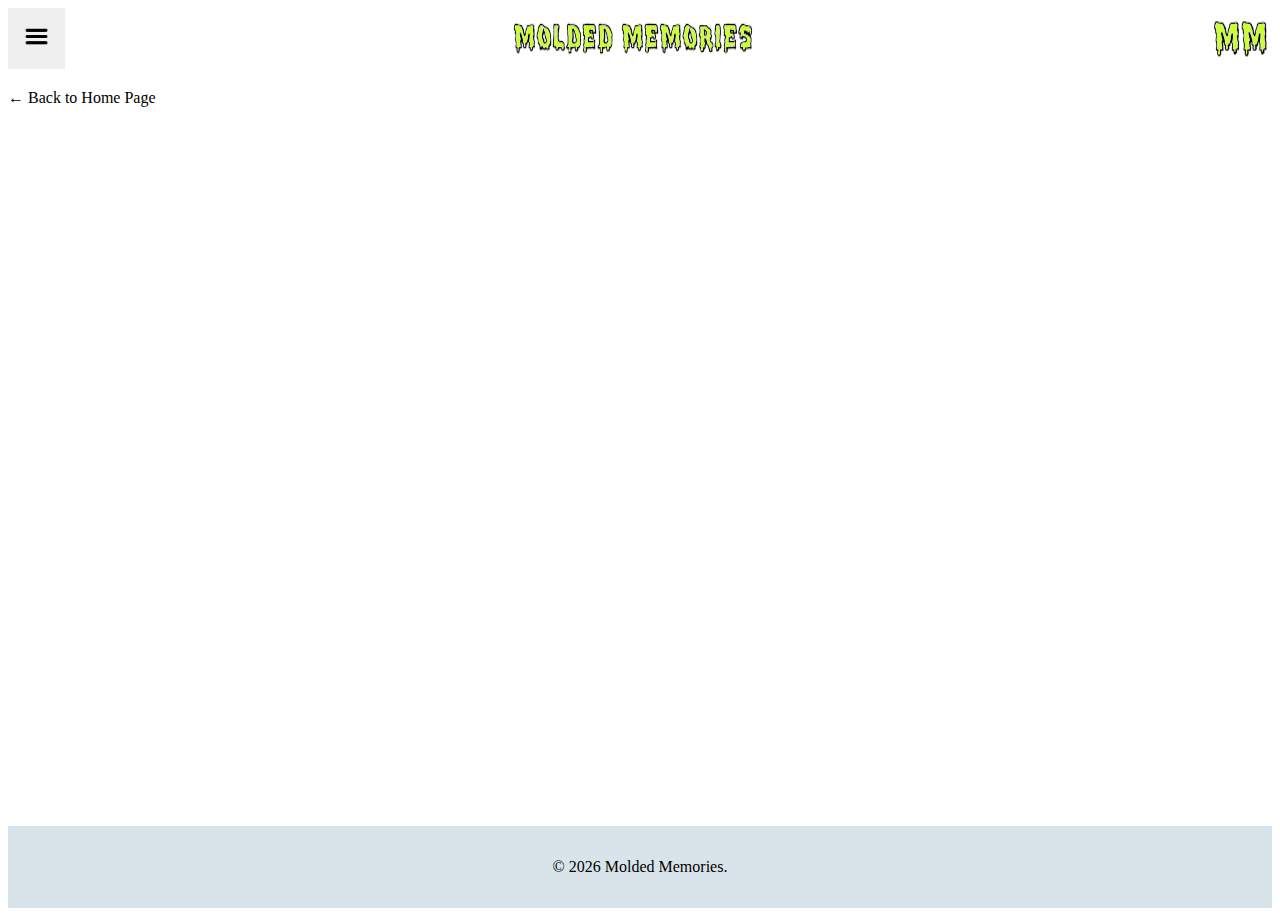
==== michelangelo.html @ 5973f6ae "mobile phone layout on index page, added links" ====
<!DOCTYPE html>
<html>
<head>
	<meta charaset="utf-8">
	<link rel="stylesheet" href="css/styles.css">
	<link rel="stylesheet" href="css/queries.css">
	<title>Molded Memories</title>
</head>

<body>
	<header class="main-header">
		<div class="dropdown">
			<button onclick="myFunction()" class="dropbtn"><img src="img/menu-icon.png" alt="menu bars" class="menu-icon"></button>
			<div id="myDropdown" class="dropdown-content">
				<a href="#">Account</a>
				<a href="#">Contact</a>
				<a href="#">Too Soon</a>
			</div>
		</div>
		<img src="img/main_logo.png" alt="main logo" class="main-logo">
		<img src="img/secondary_logo.png" alt="secondary logo" class="secondary-logo">
	</header>

	<div class="container">
		<a href="index.html">&larr; Back to Home Page</a>
	<!--Michelangelo Conent--> 
	</div>

	<footer class="main-footer">
		<span>&copy; <script type="text/javascript"> document.write(new Date ().getFullYear());</script>   Molded Memories.</span>
	</footer>
	
	<script src="js/scripts.js"></script>
</body>
</html>
---- css/styles.css ----
/*=========================
		GENERAL
=========================*/

/*** Clickable links ***/
a, a:visited, a:hover {
	color: black;
	text-decoration: none;

}

img {
	max-width: 100%;
}

/*** Background and base colors, margins, and padding ***/
.container {
	padding-bottom: 30px;
	margin-bottom: 10px;
}

p {
	font-size: 1.25em;
}

/*=========================
		HEADER
=========================*/

/*** Dropdown Menu Build ***/

/* Hamburg bars */
.menu-icon {
	max-width: 25px;
}

/* Dropdown Button */
.dropbtn {
	padding: 16px;
	font-size: 16px;
	border: none;
}

/* The container <div> */
.dropdown {
	position: relative;
	display: inline-block;
}

/* Dropdown content */
.dropdown-content {
	display: none;
	position: absolute;
	background-color: #f9f9f9;
	min-width: 160px;
	z-index: 1;
}

/* Links inside the dropdown */
.dropdown-content a {
	color: black;
	padding: 12px 16px;
	text-decoration: none;
	display: block;
}

/* Changing colors on dropdown */
.dropdown-content a:hover {
	background-color: #f1f1f1;
}

/* Show the dropdown menu */
.show {
	display: block;
}

/***  Main header margin and padding ***/
.main-header {
	padding-bottom: 20px;
}


/*=========================
		BODY
=========================*/
 
/*** Clickable links ***/
.button {
	background-color: #00ccff;
	color: white;
	border-radius: 12px;
	padding: 12px 24px;
	text-align: center;
	font-size: 16px;
	margin: 4px 2px;
	opacity: 0.6;
	transition: 0.3;
}

.button:hover {
	opacity: 1;
}

/*** Margin and padding ***/
.col {
	padding-bottom: 25px;
	margin-left: 15px;
}

/*=========================
		FOOTER
=========================*/

/*** Footer text alignment ***/
.main-footer{
	text-align: center;
}

/*** Footer display margin and padding ***/
.main-footer {
	background: #d9e4ea;
	padding: 2em 0;
	margin-top: 30px;
}
---- css/queries.css ----
/*=========================
		MEDIA QUERIES
=========================*/

/*** Header ***/
.main-header {
	display: flex;
	justify-content: space-between;
}

/*** Body ***/
.row {
	display: flex;
	flex-direction: column;

}

/*** Footer ***/
body {
  display: flex;
  flex-direction: column;
  min-height: 100vh;
}

.container {
  flex: 1;
}


@media (max-width: 769px) {

	.secondary-logo {
		visibility: hidden;
	}

	.main-logo {
		align-self: center;
	}

	.content {
		display: inline-block;
	}
}
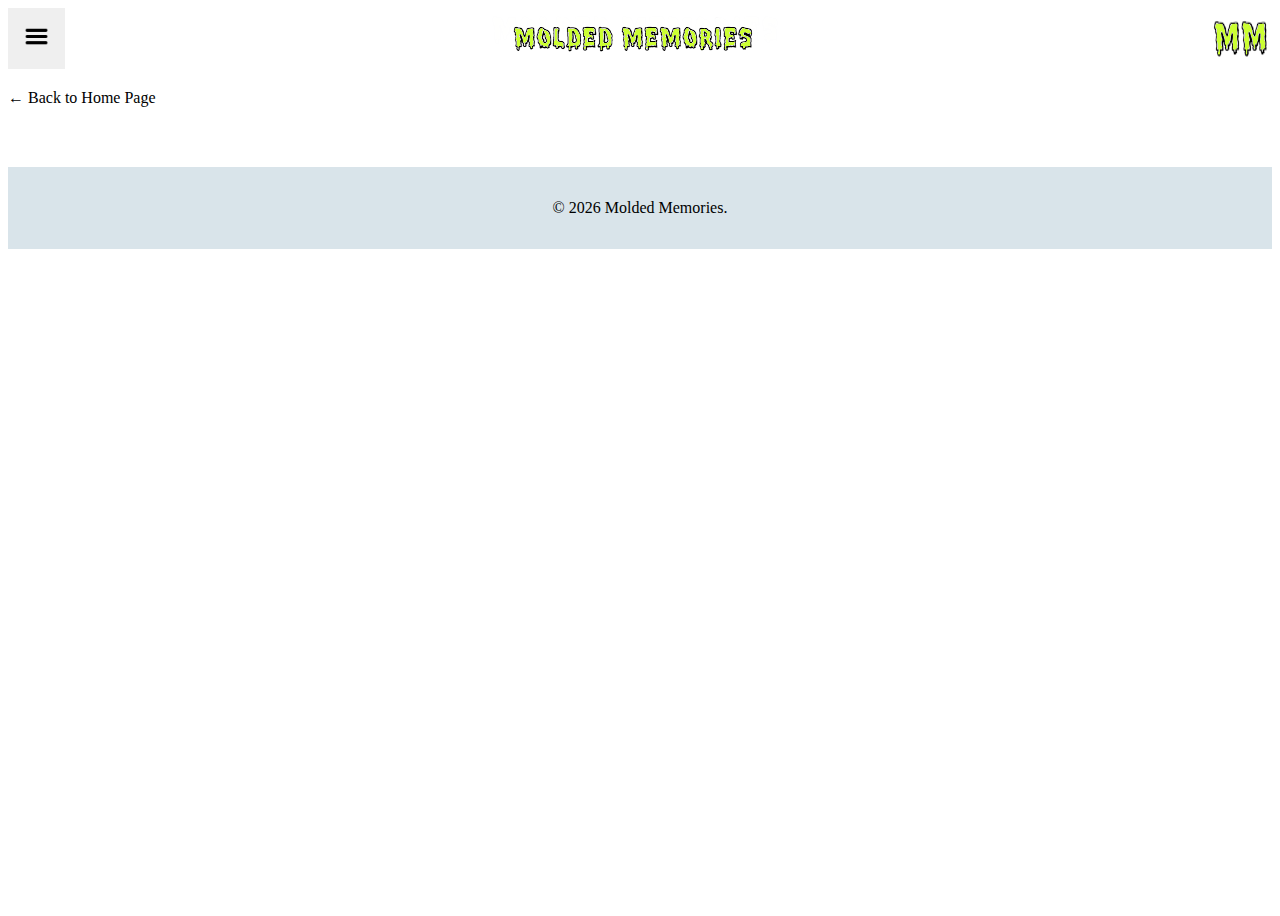
==== commit b59a0913: "desktop layout" ====
--- a/michelangelo.html
+++ b/michelangelo.html
@@ -2,6 +2,7 @@
 <html>
 <head>
 	<meta charaset="utf-8">
+	<meta name="viewport" content="width=device-width, initial-scale=1.0">
 	<link rel="stylesheet" href="css/styles.css">
 	<link rel="stylesheet" href="css/queries.css">
 	<title>Molded Memories</title>
--- a/css/styles.css
+++ b/css/styles.css
@@ -79,7 +79,6 @@
 	padding-bottom: 20px;
 }
 
-
 /*=========================
 		BODY
 =========================*/
@@ -102,9 +101,12 @@
 }
 
 /*** Margin and padding ***/
-.col {
+.figure {
 	padding-bottom: 25px;
-	margin-left: 15px;
+}
+
+.detail {
+	padding-bottom: 10px;
 }
 
 /*=========================
@@ -112,7 +114,7 @@
 =========================*/
 
 /*** Footer text alignment ***/
-.main-footer{
+.main-footer {
 	text-align: center;
 }
 
@@ -120,7 +122,7 @@
 .main-footer {
 	background: #d9e4ea;
 	padding: 2em 0;
-	margin-top: 30px;
+	margin-top: 20px;
 }
 
 
--- a/css/queries.css
+++ b/css/queries.css
@@ -9,10 +9,14 @@
 }
 
 /*** Body ***/
-.row {
+. {
 	display: flex;
 	flex-direction: column;
 
+}
+
+.main-logo {
+	align-self: center;
 }
 
 /*** Footer ***/
@@ -22,22 +26,65 @@
   min-height: 100vh;
 }
 
-.container {
-  flex: 1;
+/*** Mobile Screen ***/
+@media (max-width: 498px) {
+
+	.figure {
+		padding-bottom: 0px;
+		padding-top: 10px;
+	}
+
+	.detail {
+		margin-left: 15px;
+	}
+
+	.secondary-logo {
+	visibility: hidden;
+	}
+}
+
+/*** Tablet Screen ***/
+@media (min-width: 499px) and (max-width: 949px) {
+
+	.container {
+		display: flex;
+		flex-wrap: wrap;
+		justify-content: space-between;
+		align-content: baseline;
+	}
+
+	.figure {
+		margin-left: 15px;
+	}
+
+	.detail {
+		clear: right;
+		text-align: center;
+		margin-top: 50px;
+	}
+
+}
+
+/*** Desktop Screen ***/
+@media (min-width: 950px) {
+
+		.container {
+		display: flex;
+		flex-wrap: wrap;
+		
+	}
+
+	.figure {
+		max-width: 400px;
+		margin-left: 15%;
+		
+	}
+
+	.detail {
+		margin: auto;
+	}
 }
 
 
-@media (max-width: 769px) {
 
-	.secondary-logo {
-		visibility: hidden;
-	}
 
-	.main-logo {
-		align-self: center;
-	}
-
-	.content {
-		display: inline-block;
-	}
-}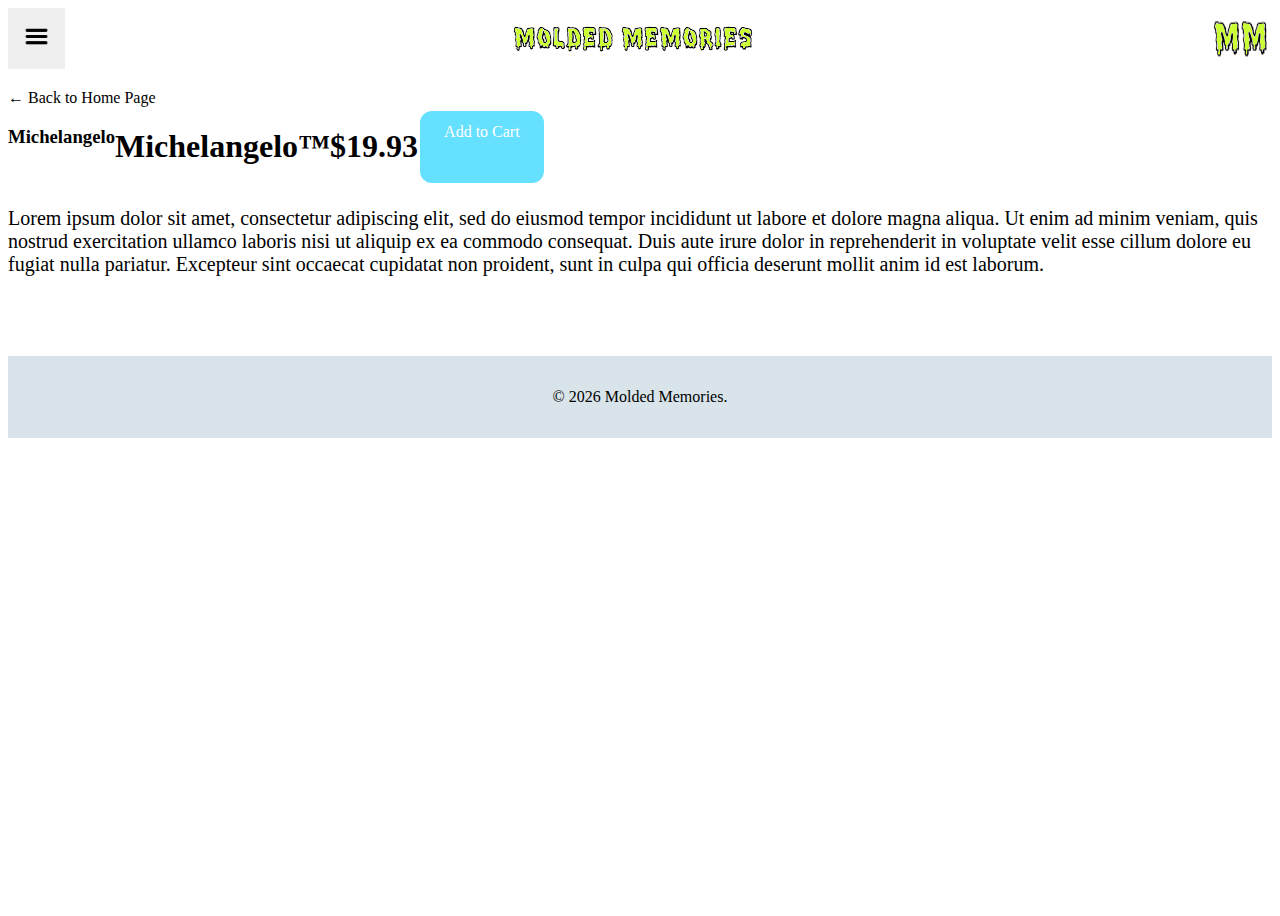
==== commit e748f578: "working up item pages" ====
--- a/michelangelo.html
+++ b/michelangelo.html
@@ -22,9 +22,15 @@
 		<img src="img/secondary_logo.png" alt="secondary logo" class="secondary-logo">
 	</header>
 
+	
+	<a href="index.html">&larr; Back to Home Page</a>
 	<div class="container">
-		<a href="index.html">&larr; Back to Home Page</a>
-	<!--Michelangelo Conent--> 
+	<!--Michelangelo Conent-->
+		<h3>Michelangelo</h3>
+		<h1 class="product-title">Michelangelo&trade;</h1>
+		<h1 class="price">$19.93</h1>
+		<a class="button" href="#">Add to Cart</a>
+		<p>Lorem ipsum dolor sit amet, consectetur adipiscing elit, sed do eiusmod tempor incididunt ut labore et dolore magna aliqua. Ut enim ad minim veniam, quis nostrud exercitation ullamco laboris nisi ut aliquip ex ea commodo consequat. Duis aute irure dolor in reprehenderit in voluptate velit esse cillum dolore eu fugiat nulla pariatur. Excepteur sint occaecat cupidatat non proident, sunt in culpa qui officia deserunt mollit anim id est laborum.</p>
 	</div>
 
 	<footer class="main-footer">
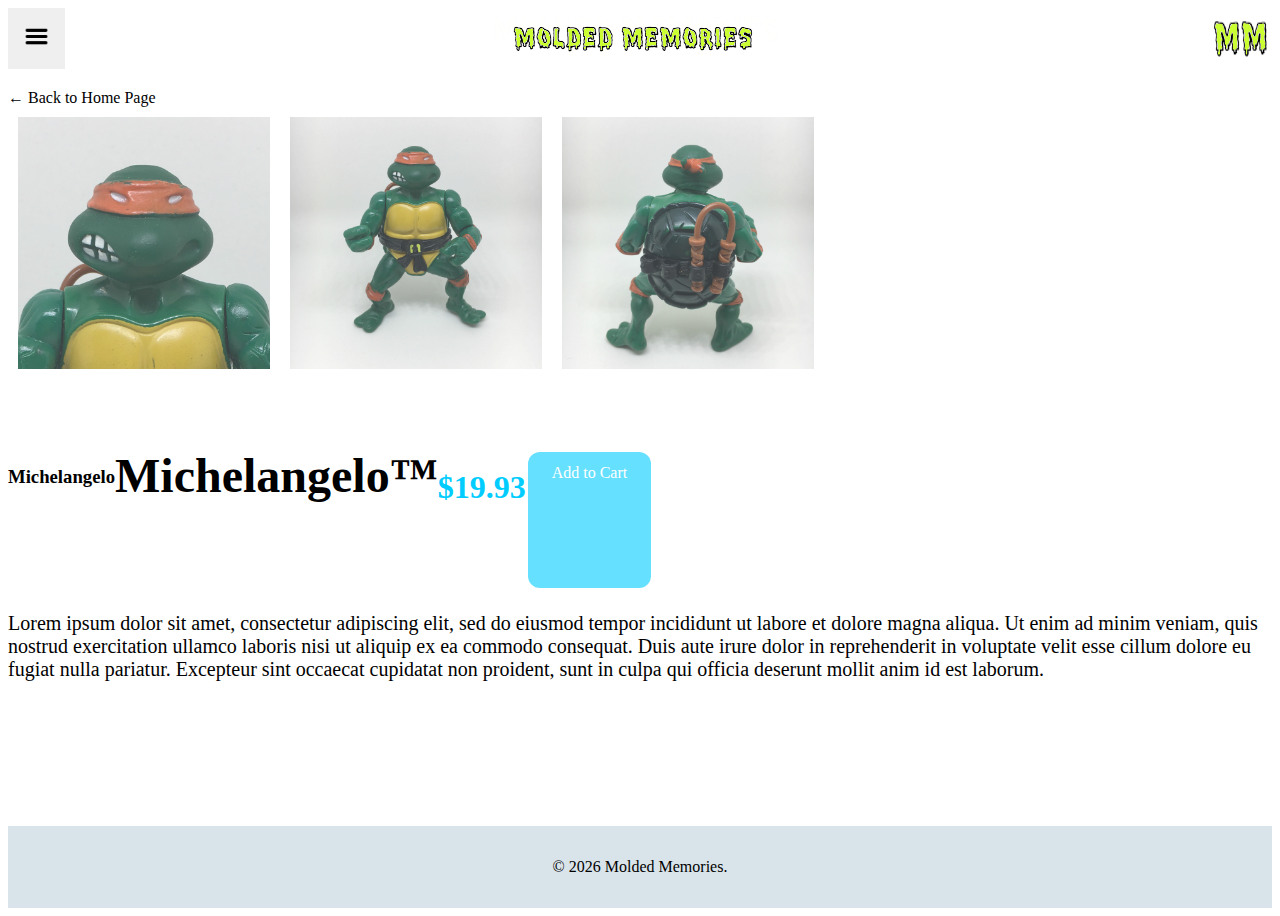
==== commit 47c74af9: "added tab gallery" ====
--- a/michelangelo.html
+++ b/michelangelo.html
@@ -26,11 +26,28 @@
 	<a href="index.html">&larr; Back to Home Page</a>
 	<div class="container">
 	<!--Michelangelo Conent-->
-		<h3>Michelangelo</h3>
-		<h1 class="product-title">Michelangelo&trade;</h1>
-		<h1 class="price">$19.93</h1>
-		<a class="button" href="#">Add to Cart</a>
-		<p>Lorem ipsum dolor sit amet, consectetur adipiscing elit, sed do eiusmod tempor incididunt ut labore et dolore magna aliqua. Ut enim ad minim veniam, quis nostrud exercitation ullamco laboris nisi ut aliquip ex ea commodo consequat. Duis aute irure dolor in reprehenderit in voluptate velit esse cillum dolore eu fugiat nulla pariatur. Excepteur sint occaecat cupidatat non proident, sunt in culpa qui officia deserunt mollit anim id est laborum.</p>
+	<div class="store">
+		<span onclick="this.parentElement.style.display='block'"</span>
+		<img id="expandedImg" style="width:100%">
+	</div>
+
+	<div class="row">
+		<div class="column">
+		<img src="img/mic-face.jpg" alt="Michelangelo bust" style="width:100%" onclick="myFunction(this);">
+		</div>
+		<div class="column">
+		<img src="img/mic-front.jpg" alt="Michelangelo front" style="width:100%" onclick="myFunction(this);">
+		</div>
+		<div class="column">
+		<img src="img/mic-back.jpg" alt="Michelangelo back" style="width:100%" onclick="myFunction(this);">
+		</div>
+	</div>
+
+	<h3>Michelangelo</h3>
+	<h1 class="product-title">Michelangelo&trade;</h1>
+	<h1 class="price">$19.93</h1>
+	<a class="button" href="#">Add to Cart</a>
+	<p>Lorem ipsum dolor sit amet, consectetur adipiscing elit, sed do eiusmod tempor incididunt ut labore et dolore magna aliqua. Ut enim ad minim veniam, quis nostrud exercitation ullamco laboris nisi ut aliquip ex ea commodo consequat. Duis aute irure dolor in reprehenderit in voluptate velit esse cillum dolore eu fugiat nulla pariatur. Excepteur sint occaecat cupidatat non proident, sunt in culpa qui officia deserunt mollit anim id est laborum.</p>
 	</div>
 
 	<footer class="main-footer">
--- a/css/styles.css
+++ b/css/styles.css
@@ -10,7 +10,8 @@
 }
 
 img {
-	max-width: 100%;
+	max-width: 400px;
+	max-height: 400px;
 }
 
 /*** Background and base colors, margins, and padding ***/
@@ -109,6 +110,48 @@
 	padding-bottom: 10px;
 }
 
+.product-title {
+	font-size: 3em;
+	margin-top: 0px;
+	margin-bottom: 0px;
+}
+
+.price {
+	color: #00ccff;
+}
+
+/*** Tab Gallery ***/
+
+/* The grid: Four equal columns that floats next to each other */
+.column {
+    float: left;
+    width: 20%;
+    padding: 10px;
+}
+
+/* Style the images inside the grid */
+.column img {
+    opacity: 0.8; 
+    cursor: pointer; 
+}
+
+.column img:hover {
+    opacity: 1;
+}
+
+/* Clear floats after the columns */
+.row:after {
+    content: "";
+    display: table;
+    clear: both;
+}
+
+/* The expanding image container (positioning is needed to position the close button and the text) */
+.shop {
+    position: relative;
+    display: none;
+}
+
 /*=========================
 		FOOTER
 =========================*/
--- a/css/queries.css
+++ b/css/queries.css
@@ -24,6 +24,10 @@
   display: flex;
   flex-direction: column;
   min-height: 100vh;
+}
+
+.container {
+	flex: 1;
 }
 
 /*** Mobile Screen ***/
@@ -63,6 +67,10 @@
 		margin-top: 50px;
 	}
 
+	.store, .row {
+		margin-left: 15px;
+	}
+
 }
 
 /*** Desktop Screen ***/
@@ -75,7 +83,8 @@
 	}
 
 	.figure {
-		max-width: 400px;
+		/*max-width: 400px;
+		max-height: 400px;*/
 		margin-left: 15%;
 		
 	}
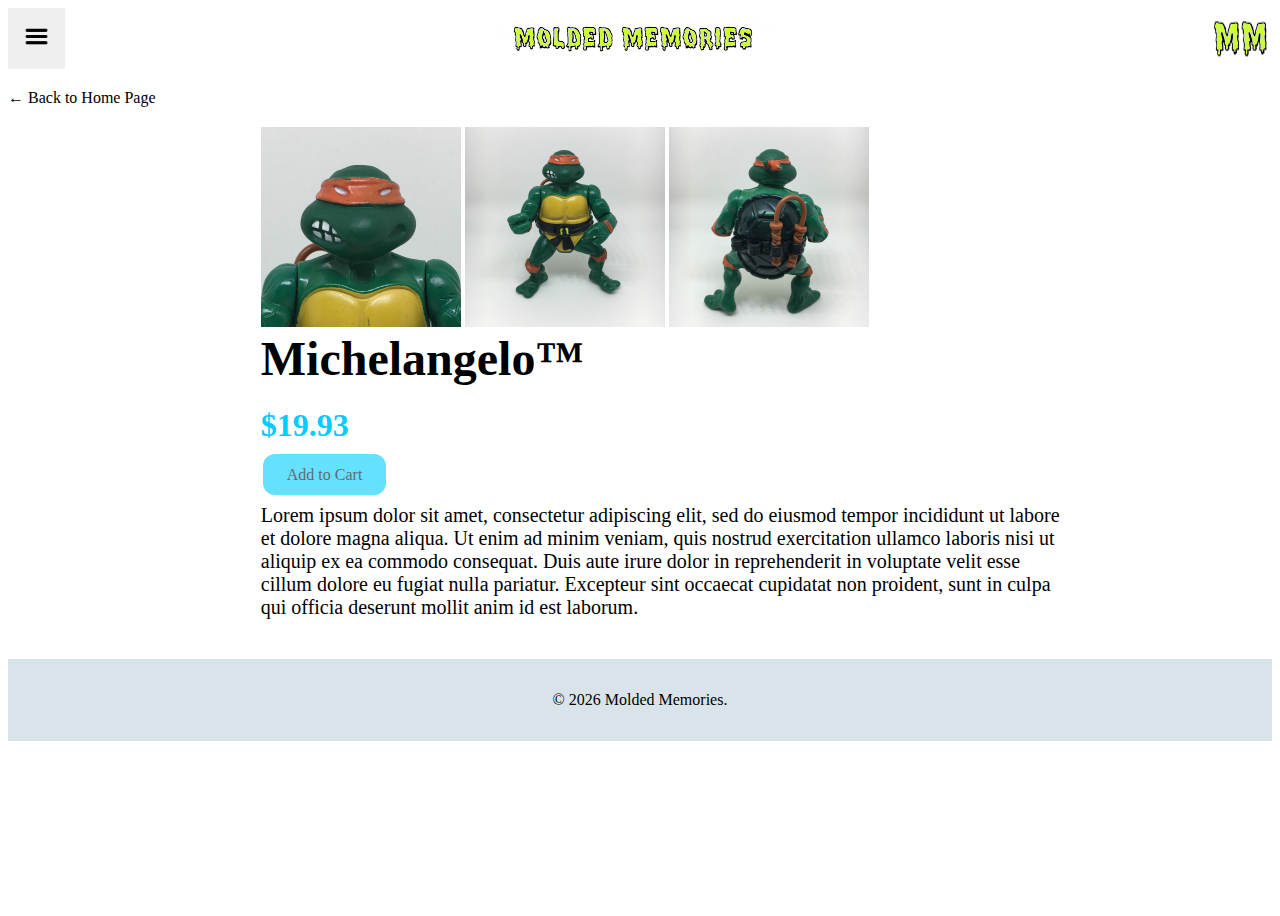
==== commit 8d3bbc94: "removed tab gallery fixed media queries for all screen sizes" ====
--- a/michelangelo.html
+++ b/michelangelo.html
@@ -24,30 +24,18 @@
 
 	
 	<a href="index.html">&larr; Back to Home Page</a>
-	<div class="container">
 	<!--Michelangelo Conent-->
-	<div class="store">
-		<span onclick="this.parentElement.style.display='block'"</span>
-		<img id="expandedImg" style="width:100%">
+	<div class="row">
+		<img src="img/mic-face.jpg" alt="Michelangelo bust" class="thumbnail">
+		<img src="img/mic-front.jpg" alt="Michelangelo front" class="thumbnail">
+		<img src="img/mic-back.jpg" alt="Michelangelo back" class="thumbnail">
 	</div>
 
-	<div class="row">
-		<div class="column">
-		<img src="img/mic-face.jpg" alt="Michelangelo bust" style="width:100%" onclick="myFunction(this);">
-		</div>
-		<div class="column">
-		<img src="img/mic-front.jpg" alt="Michelangelo front" style="width:100%" onclick="myFunction(this);">
-		</div>
-		<div class="column">
-		<img src="img/mic-back.jpg" alt="Michelangelo back" style="width:100%" onclick="myFunction(this);">
-		</div>
-	</div>
-
-	<h3>Michelangelo</h3>
-	<h1 class="product-title">Michelangelo&trade;</h1>
-	<h1 class="price">$19.93</h1>
-	<a class="button" href="#">Add to Cart</a>
-	<p>Lorem ipsum dolor sit amet, consectetur adipiscing elit, sed do eiusmod tempor incididunt ut labore et dolore magna aliqua. Ut enim ad minim veniam, quis nostrud exercitation ullamco laboris nisi ut aliquip ex ea commodo consequat. Duis aute irure dolor in reprehenderit in voluptate velit esse cillum dolore eu fugiat nulla pariatur. Excepteur sint occaecat cupidatat non proident, sunt in culpa qui officia deserunt mollit anim id est laborum.</p>
+	<div class="shop-detail">
+		<h1 class="product-title">Michelangelo&trade;</h1>
+		<h1 class="price">$19.93</h1>
+		<a class="button" href="#">Add to Cart</a>
+		<p>Lorem ipsum dolor sit amet, consectetur adipiscing elit, sed do eiusmod tempor incididunt ut labore et dolore magna aliqua. Ut enim ad minim veniam, quis nostrud exercitation ullamco laboris nisi ut aliquip ex ea commodo consequat. Duis aute irure dolor in reprehenderit in voluptate velit esse cillum dolore eu fugiat nulla pariatur. Excepteur sint occaecat cupidatat non proident, sunt in culpa qui officia deserunt mollit anim id est laborum.</p>
 	</div>
 
 	<footer class="main-footer">
--- a/css/styles.css
+++ b/css/styles.css
@@ -87,7 +87,6 @@
 /*** Clickable links ***/
 .button {
 	background-color: #00ccff;
-	color: white;
 	border-radius: 12px;
 	padding: 12px 24px;
 	text-align: center;
@@ -120,37 +119,14 @@
 	color: #00ccff;
 }
 
+.thumbnail {
+	width: 200px;
+	height: auto;
+}
+
 /*** Tab Gallery ***/
 
-/* The grid: Four equal columns that floats next to each other */
-.column {
-    float: left;
-    width: 20%;
-    padding: 10px;
-}
 
-/* Style the images inside the grid */
-.column img {
-    opacity: 0.8; 
-    cursor: pointer; 
-}
-
-.column img:hover {
-    opacity: 1;
-}
-
-/* Clear floats after the columns */
-.row:after {
-    content: "";
-    display: table;
-    clear: both;
-}
-
-/* The expanding image container (positioning is needed to position the close button and the text) */
-.shop {
-    position: relative;
-    display: none;
-}
 
 /*=========================
 		FOOTER
--- a/css/queries.css
+++ b/css/queries.css
@@ -45,10 +45,38 @@
 	.secondary-logo {
 	visibility: hidden;
 	}
+
+	.thumbnail {
+	width: 100px;
+	height: auto;
+	padding-left: 15px;
+	padding-top: 10px;
+	}
+
+	.shop-detail {
+		padding-left: 15px;
+	}
 }
 
 /*** Tablet Screen ***/
-@media (min-width: 499px) and (max-width: 949px) {
+@media (min-width: 499px) and (max-width: 650px) {
+	.thumbnail {
+		width: 125px;
+		height: auto;
+		padding-left: 15px;
+	}
+
+	.shop-detail, .row {
+		margin-left: 5%;
+		margin-right: 5%;
+	}
+
+	.row {
+		padding-top: 15px;
+	}
+}
+
+@media (min-width: 649px) and (max-width: 949px) {
 
 	.container {
 		display: flex;
@@ -67,30 +95,45 @@
 		margin-top: 50px;
 	}
 
-	.store, .row {
-		margin-left: 15px;
+	.row, .shop-detail {
+		padding-left: 20px;
 	}
 
+	p {
+		padding-right: 20px;
+	}
+
+	.row {
+		padding-top: 20px;
+	}
 }
 
 /*** Desktop Screen ***/
 @media (min-width: 950px) {
 
-		.container {
+	.container, .grid {
 		display: flex;
-		flex-wrap: wrap;
-		
+		flex-wrap: wrap;	
 	}
 
 	.figure {
-		/*max-width: 400px;
-		max-height: 400px;*/
-		margin-left: 15%;
-		
+		margin-left: 15%;	
 	}
 
 	.detail {
 		margin: auto;
+	}
+
+	.row, .shop-detail {
+		margin-left: 20%;
+	}
+
+	p {
+		margin-right: 20%;
+	}
+
+	.row {
+		padding-top: 20px;
 	}
 }
 
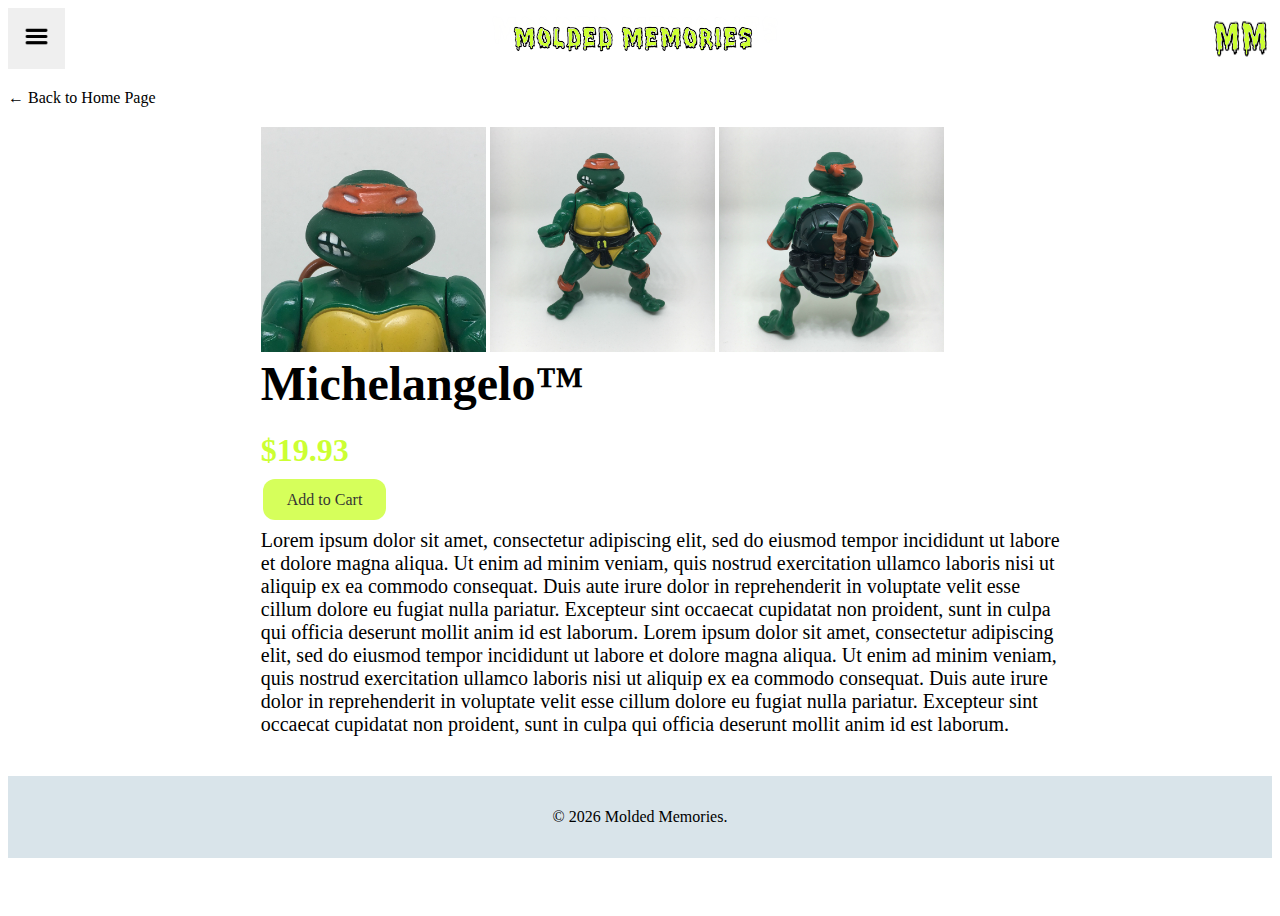
==== commit 05e335d3: "changing colors" ====
--- a/michelangelo.html
+++ b/michelangelo.html
@@ -35,7 +35,7 @@
 		<h1 class="product-title">Michelangelo&trade;</h1>
 		<h1 class="price">$19.93</h1>
 		<a class="button" href="#">Add to Cart</a>
-		<p>Lorem ipsum dolor sit amet, consectetur adipiscing elit, sed do eiusmod tempor incididunt ut labore et dolore magna aliqua. Ut enim ad minim veniam, quis nostrud exercitation ullamco laboris nisi ut aliquip ex ea commodo consequat. Duis aute irure dolor in reprehenderit in voluptate velit esse cillum dolore eu fugiat nulla pariatur. Excepteur sint occaecat cupidatat non proident, sunt in culpa qui officia deserunt mollit anim id est laborum.</p>
+		<p>Lorem ipsum dolor sit amet, consectetur adipiscing elit, sed do eiusmod tempor incididunt ut labore et dolore magna aliqua. Ut enim ad minim veniam, quis nostrud exercitation ullamco laboris nisi ut aliquip ex ea commodo consequat. Duis aute irure dolor in reprehenderit in voluptate velit esse cillum dolore eu fugiat nulla pariatur. Excepteur sint occaecat cupidatat non proident, sunt in culpa qui officia deserunt mollit anim id est laborum.  Lorem ipsum dolor sit amet, consectetur adipiscing elit, sed do eiusmod tempor incididunt ut labore et dolore magna aliqua. Ut enim ad minim veniam, quis nostrud exercitation ullamco laboris nisi ut aliquip ex ea commodo consequat. Duis aute irure dolor in reprehenderit in voluptate velit esse cillum dolore eu fugiat nulla pariatur. Excepteur sint occaecat cupidatat non proident, sunt in culpa qui officia deserunt mollit anim id est laborum.</p>
 	</div>
 
 	<footer class="main-footer">
--- a/css/styles.css
+++ b/css/styles.css
@@ -86,13 +86,13 @@
  
 /*** Clickable links ***/
 .button {
-	background-color: #00ccff;
+	background-color: #ccff33;
 	border-radius: 12px;
 	padding: 12px 24px;
 	text-align: center;
 	font-size: 16px;
 	margin: 4px 2px;
-	opacity: 0.6;
+	opacity: 0.8;
 	transition: 0.3;
 }
 
@@ -116,17 +116,13 @@
 }
 
 .price {
-	color: #00ccff;
+	color: #ccff33;
 }
 
 .thumbnail {
 	width: 200px;
 	height: auto;
 }
-
-/*** Tab Gallery ***/
-
-
 
 /*=========================
 		FOOTER
--- a/css/queries.css
+++ b/css/queries.css
@@ -34,12 +34,15 @@
 @media (max-width: 498px) {
 
 	.figure {
+		width: 300px;
+		height: auto;
 		padding-bottom: 0px;
 		padding-top: 10px;
 	}
 
-	.detail {
-		margin-left: 15px;
+	.figure, .detail {
+		margin-left: 5%;
+		margin-right: 5%;
 	}
 
 	.secondary-logo {
@@ -63,7 +66,7 @@
 	.thumbnail {
 		width: 125px;
 		height: auto;
-		padding-left: 15px;
+		padding-right: 15px;
 	}
 
 	.shop-detail, .row {
@@ -73,6 +76,15 @@
 
 	.row {
 		padding-top: 15px;
+	}
+
+	.detail {
+		margin-bottom: 20px;
+	}
+
+	.container {
+		margin-left: 5%;
+		margin-left: 5%;
 	}
 }
 
@@ -135,6 +147,11 @@
 	.row {
 		padding-top: 20px;
 	}
+
+	.thumbnail {
+		width: 225px;
+		height: auto;
+	}
 }
 
 
